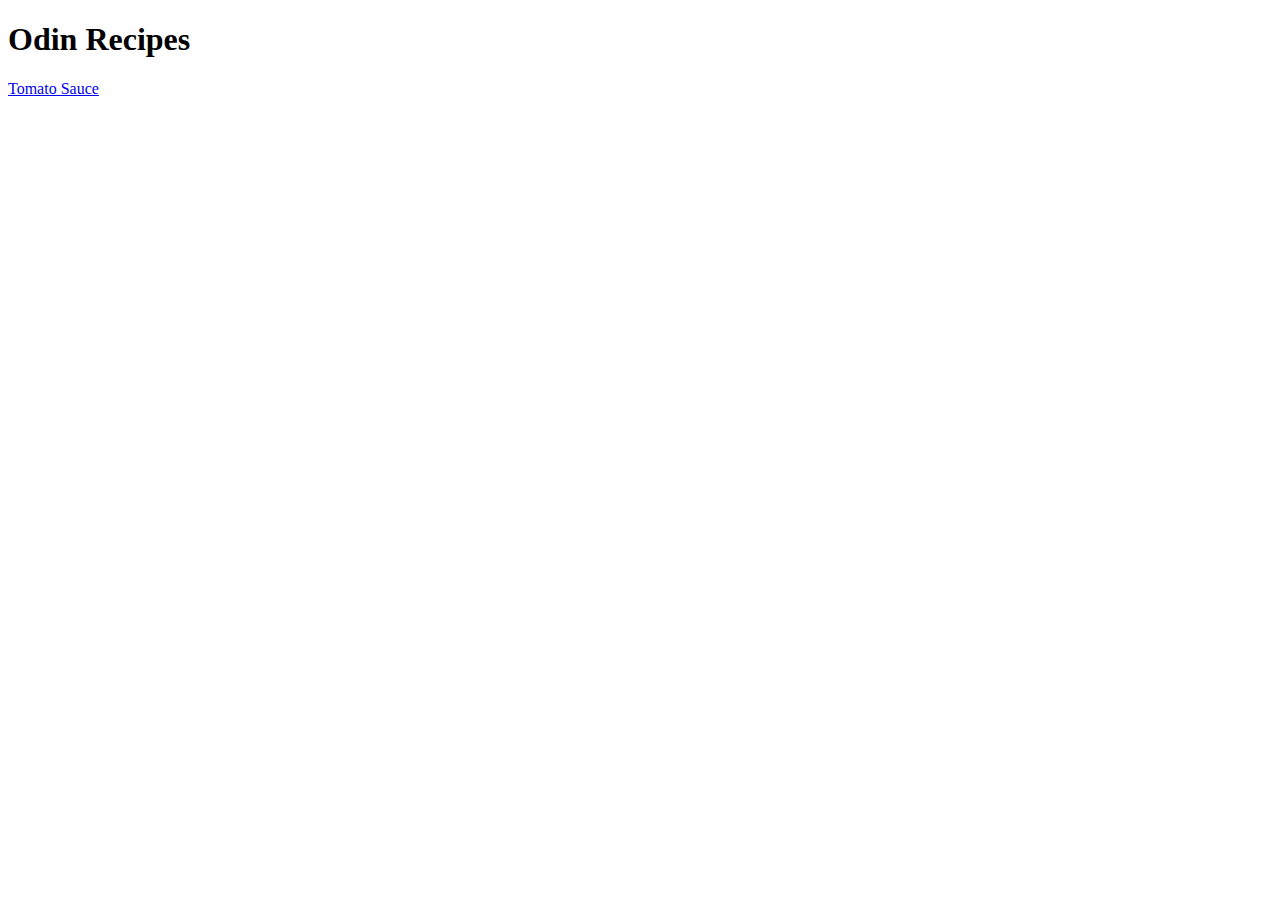
==== index.html @ d0b176b1 "added h1 tag" ====
<!DOCTYPE html>
<html lang="en">
<head>
    <meta charset="UTF-8">
    <meta http-equiv="X-UA-Compatible" content="IE=edge">
    <meta name="viewport" content="width=device-width, initial-scale=1.0"> 
</head>
<body>
    <h1>Odin Recipes</h1>
    <a href="recipes/tomatosauce.html">Tomato Sauce</a>
</body>
</html>
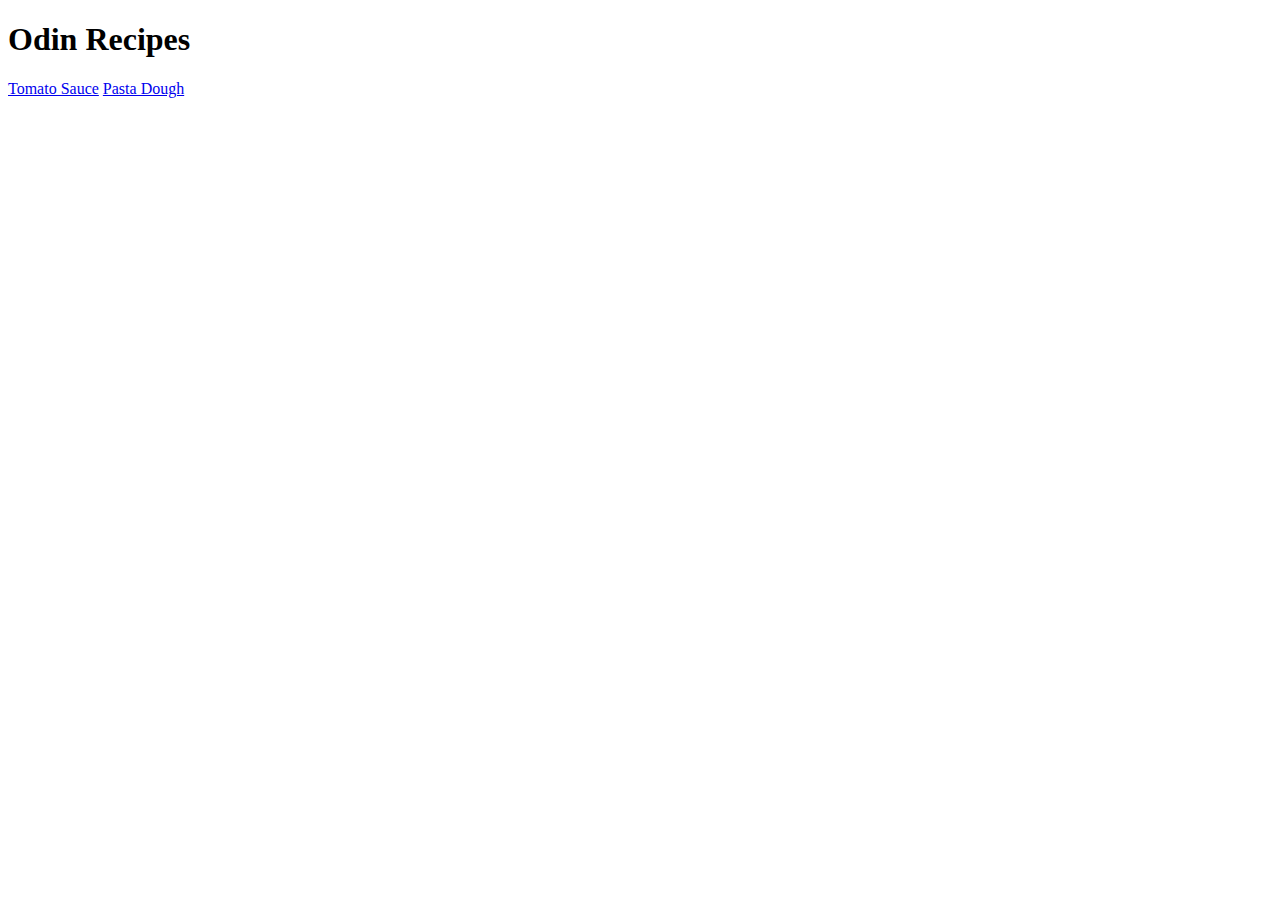
==== commit d78168dc: "pasta and tomato sauce" ====
--- a/index.html
+++ b/index.html
@@ -8,6 +8,7 @@
 <body>
     <h1>Odin Recipes</h1>
     <a href="recipes/tomatosauce.html">Tomato Sauce</a>
+    <a href="recipes/pastadough.html">Pasta Dough</a>
 </body>
 </html>
 
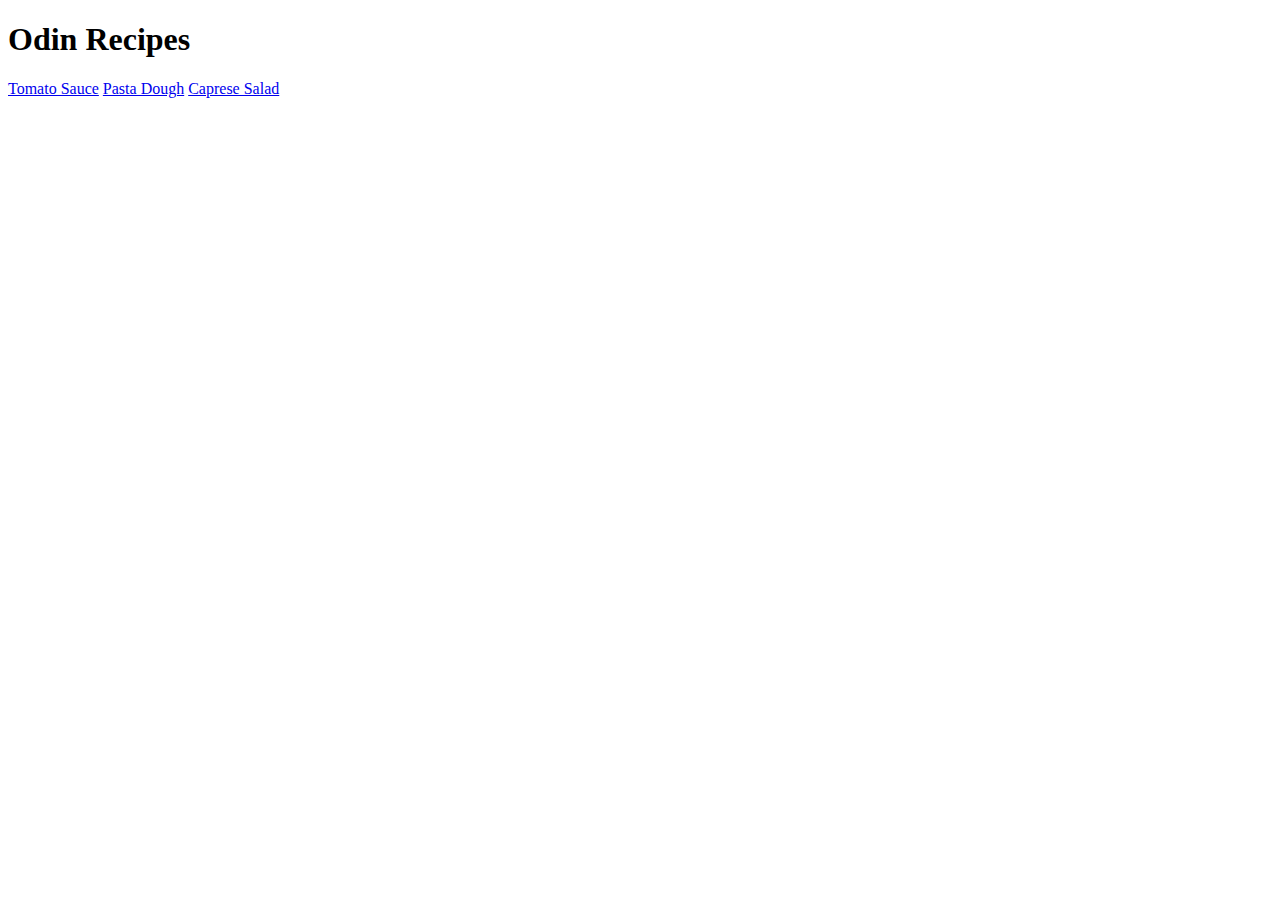
==== commit 9347647f: "pasta, sauce and salad" ====
--- a/index.html
+++ b/index.html
@@ -9,6 +9,7 @@
     <h1>Odin Recipes</h1>
     <a href="recipes/tomatosauce.html">Tomato Sauce</a>
     <a href="recipes/pastadough.html">Pasta Dough</a>
+    <a href="recipes/caprese.html">Caprese Salad</a>
 </body>
 </html>
 
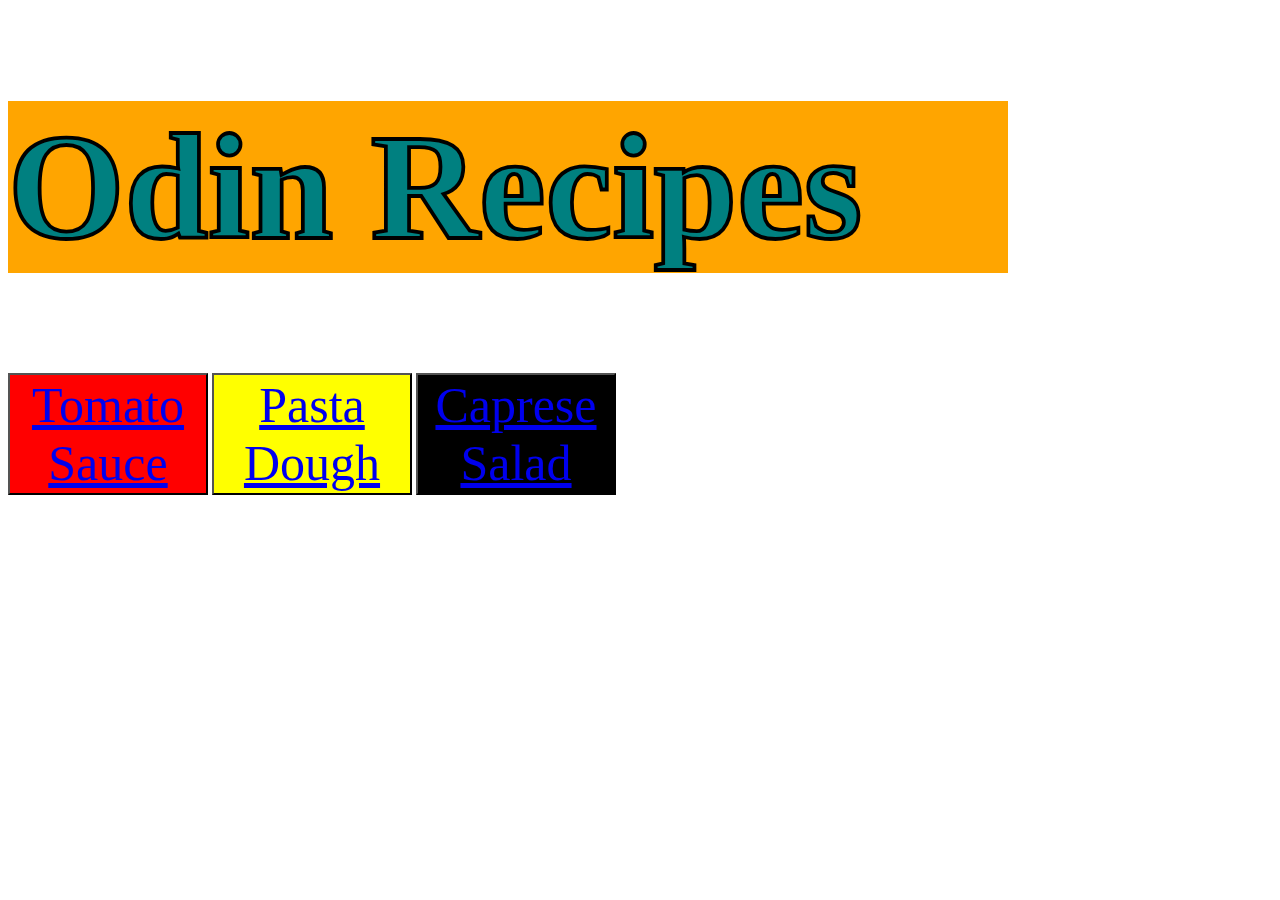
==== commit 391ea702: "recipe website first css" ====
--- a/index.html
+++ b/index.html
@@ -4,12 +4,13 @@
     <meta charset="UTF-8">
     <meta http-equiv="X-UA-Compatible" content="IE=edge">
     <meta name="viewport" content="width=device-width, initial-scale=1.0"> 
+    <link rel="stylesheet" href="style.css">
 </head>
 <body>
-    <h1>Odin Recipes</h1>
-    <a href="recipes/tomatosauce.html">Tomato Sauce</a>
-    <a href="recipes/pastadough.html">Pasta Dough</a>
-    <a href="recipes/caprese.html">Caprese Salad</a>
+    <h1 class="title">Odin Recipes</h1>
+    <button class="tomatosauce"><a href="recipes/tomatosauce.html">Tomato Sauce</a></button>
+    <button class="pastadough"><a href="recipes/pastadough.html">Pasta Dough</a></button>
+    <button class="caprese"><a href="recipes/caprese.html">Caprese Salad</a></button>
 </body>
 </html>
 
--- a/style.css
+++ b/style.css
@@ -0,0 +1,38 @@
+.title {
+    font-size: 150px;
+    font-family: serif;
+    background-color: orange;
+    color: teal;
+    width: 1000px;
+    height: auto;
+    -webkit-text-stroke: 0.1cm;
+    -webkit-text-stroke-color: black;    
+}
+
+.caprese {
+    width: 200px;
+    height: auto;
+    background-color: black ;
+    color: white;
+    font-size: 50px;
+    font-family: serif;
+
+}
+.pastadough {
+    width: 200px;
+    height: auto;
+    background-color: yellow;
+    color: white;
+    font-size: 50px;
+    font-family: serif;
+}
+.tomatosauce {
+    background-color: red;
+    width: 200px;
+    height: auto;
+    font-size: 50px;
+    font-family: serif; 
+}
+*a {
+    color: white;
+}